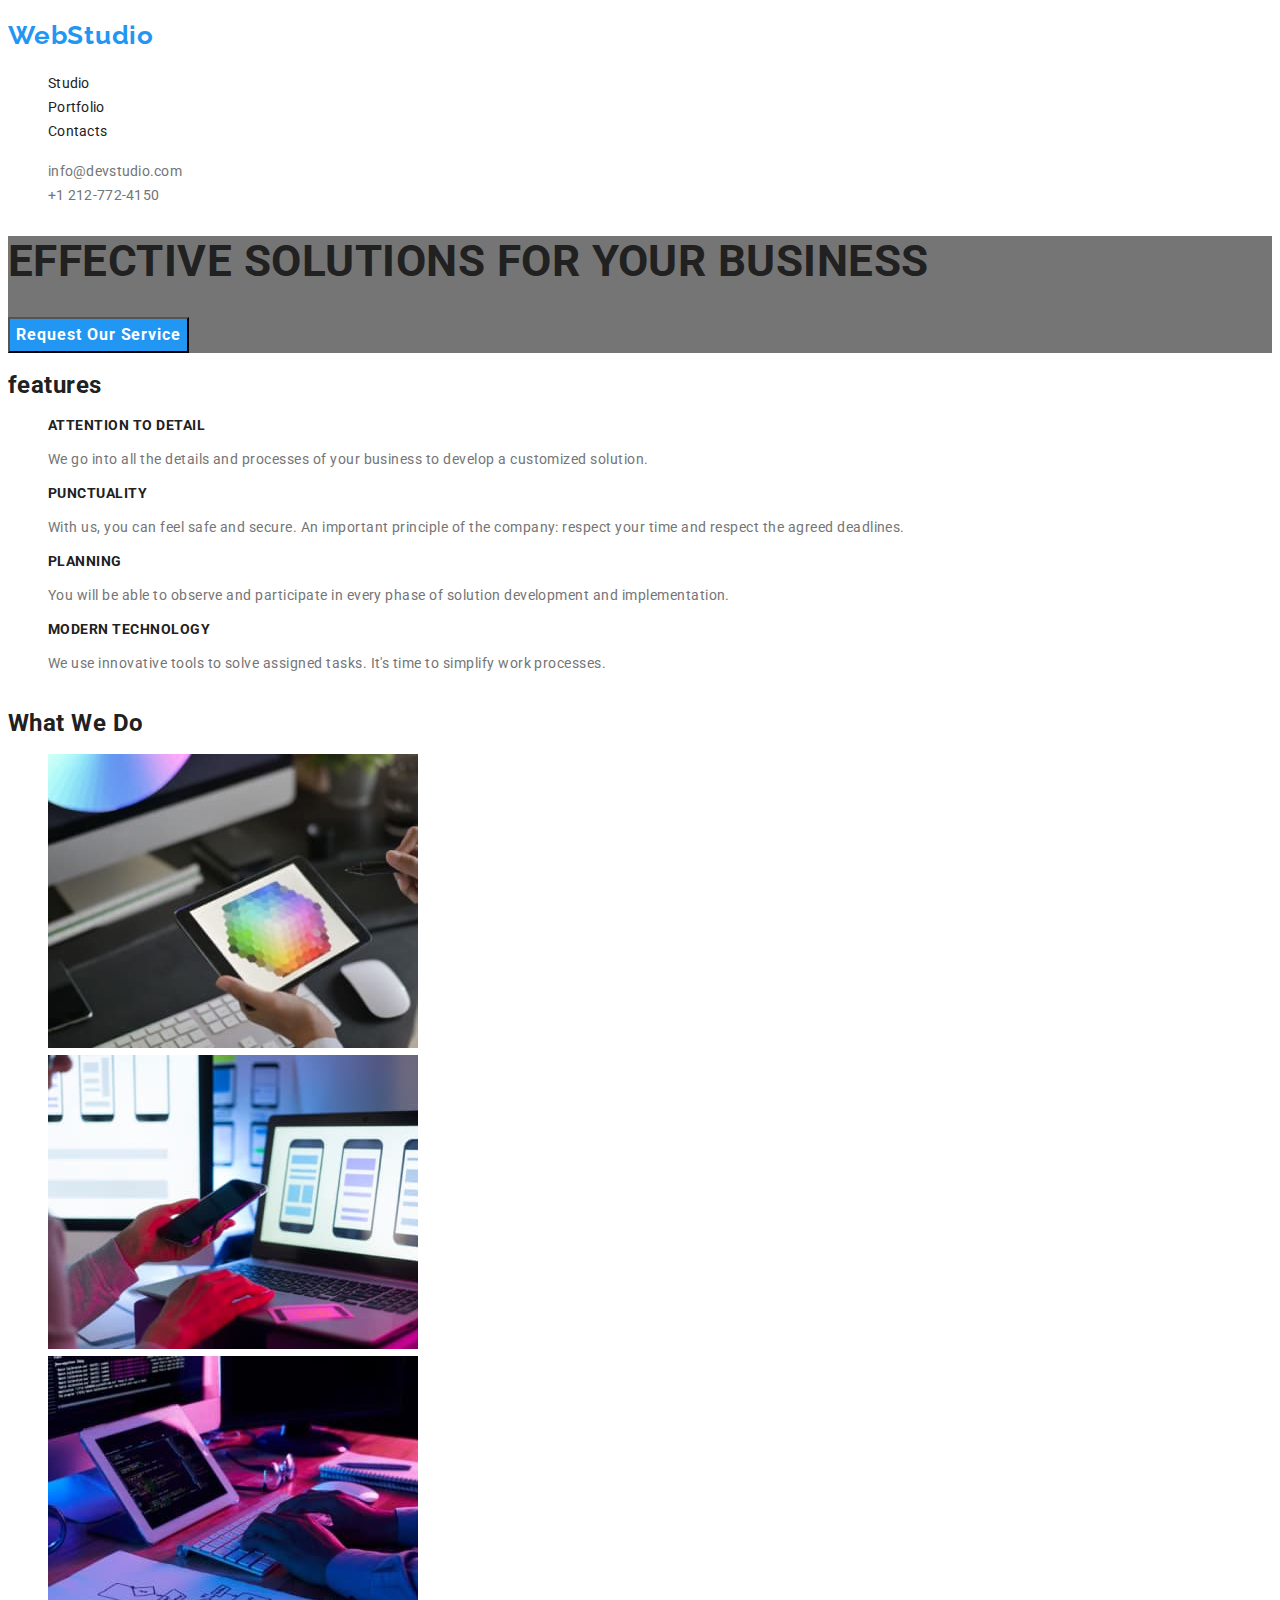
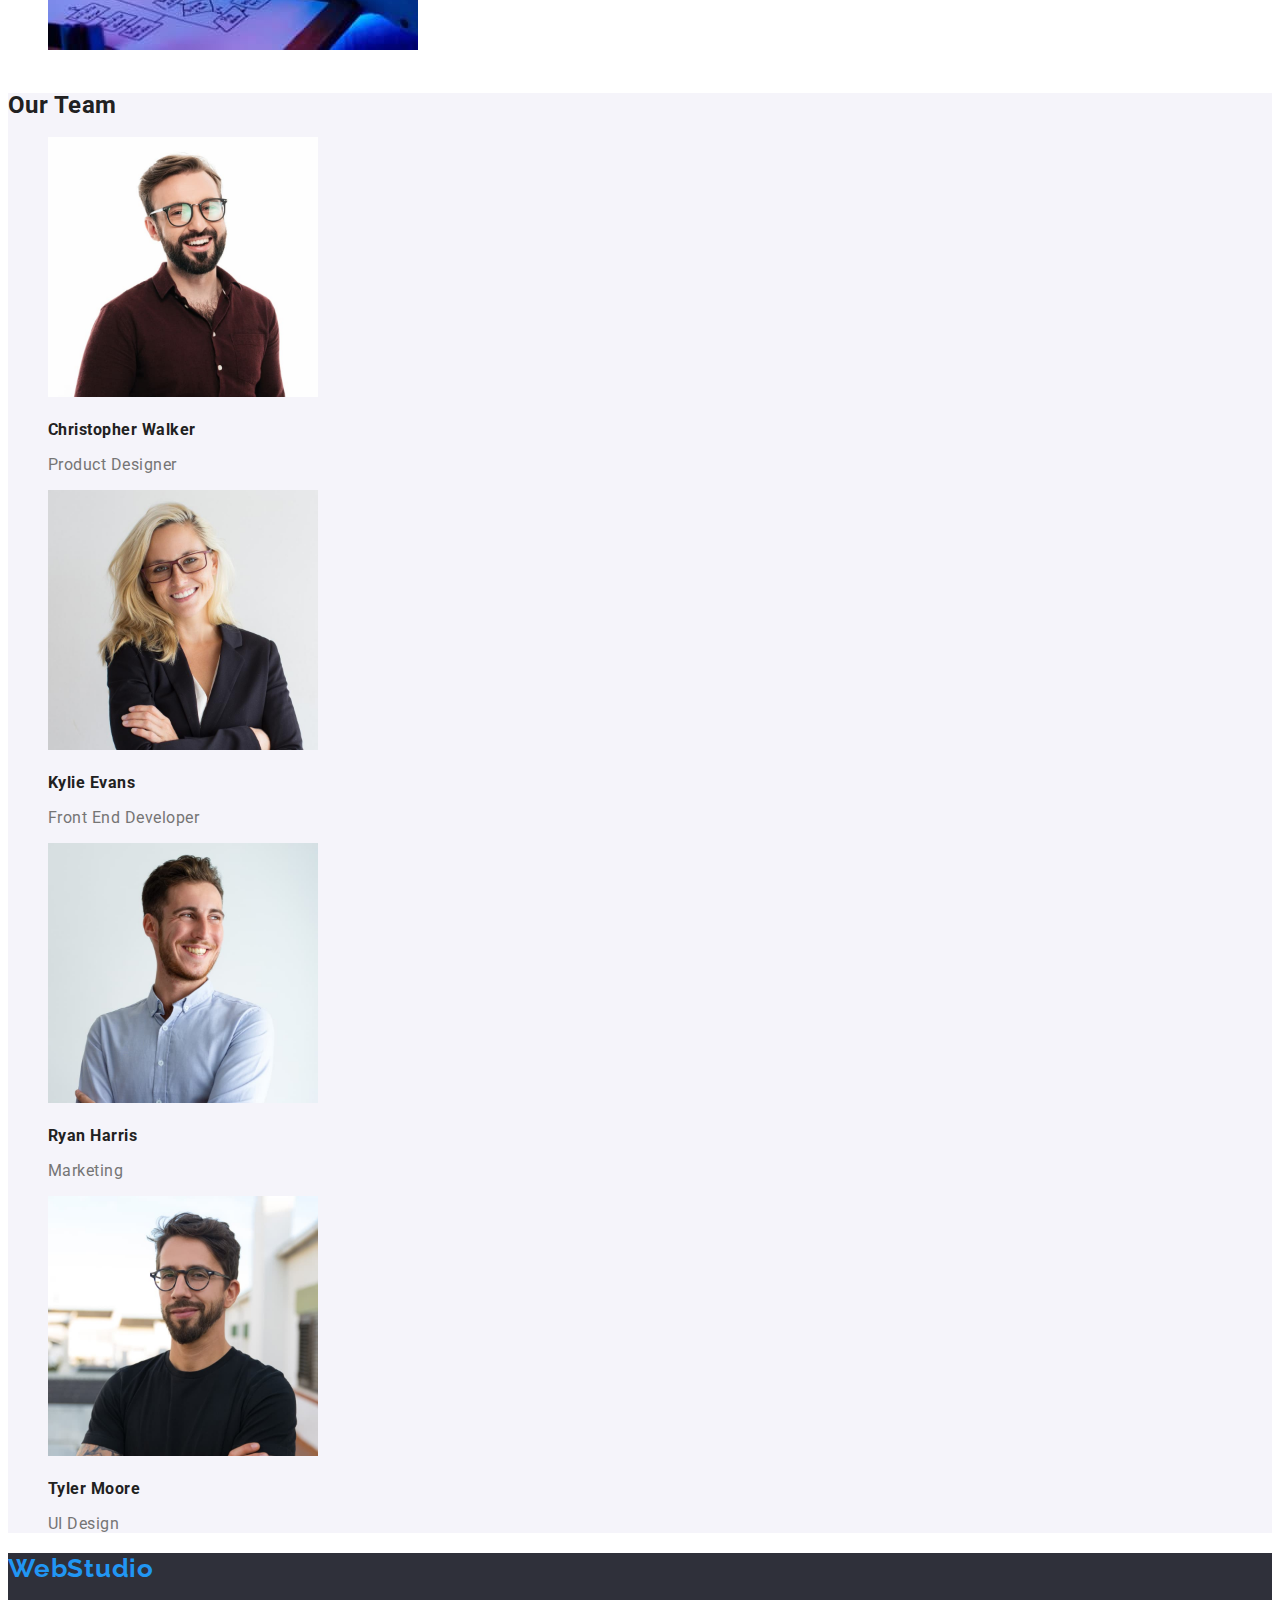
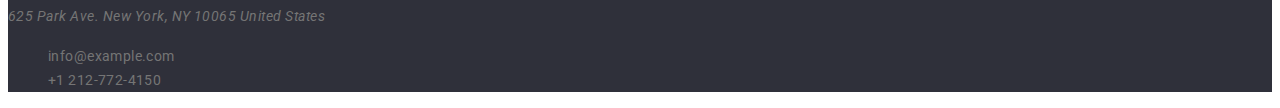
==== index.html @ 49331f19 "Push" ====
<!DOCTYPE html>
<html lang="en">

<head>
    <meta charset="UTF-8">
    <meta http-equiv="X-UA-Compatible" content="IE=edge">
    <meta name="viewport" content="width=device-width, initial-scale=1.0">
    <link rel="preconnect" href="https://fonts.googleapis.com">
    <link rel="preconnect" href="https://fonts.gstatic.com" crossorigin>
    <link href="https://fonts.googleapis.com/css2?family=Montserrat:wght@700&family=Raleway:wght@700&family=Roboto:wght@400;500;700;900&display=swap"rel="stylesheet">
    <link rel="stylesheet" href="css/style.css">
    <title>What We Do</title>
</head>

<body>

<!--Header-->
    <header class="header">     
            <h2><a href="index.html" id="webstudio" class= "logo">WebStudio</a></h2>
            <nav> 
                <ul class="site-navigation">
                <li>
                    <a href ="index.html" id= "studio" class="navigation-link">Studio</a>
                </li>
                <li>
                    <a href="portfolio.html" id="portfolio" class="navigation-link">Portfolio</a>
                </li>
                <li>
                    <a href="#" id="contacts"class="navigation-link">Contacts</a>
                </li>
                </ul>
            </nav>
        <ul class="contact-info">
            <li>
                <a href="mailto:info@devstudio.com" class="contact-link">info@devstudio.com</a>
            </li>
                
            <li>
                <a href="tel:+12127724150" class="contact-link">+1 212-772-4150</a>
            </li>   
         </ul>
    </header>

<!--Main-->
<main>

    <!--Hero-->
    <section class="hero-section">       
            <h1 class="hero-title">EFFECTIVE SOLUTIONS FOR YOUR BUSINESS</h1>
            <button type="button" class="hero-button">Request Our Service</button>
    </section>
    

    <section>
        <h2>features</h2>
        <ul class="features">
            <li>
                <h3 class="feature-item">Attention To Detail</h3>
                <p class="feature-text">We go into all the details and processes of your business to develop a customized solution.</p>
            </li>
            <li>
                <h3 class="feature-item">Punctuality</h3>
                <p class="feature-text">With us, you can feel safe and secure. An important principle of the company: respect your time and respect the agreed deadlines.</p>
            </li>
            <li>
                <h3 class="feature-item">Planning</h3>
                <p class="feature-text">You will be able to observe and participate in every phase of solution development and implementation.</p>
            </li>
            <li>
                <h3 class="feature-item">Modern Technology</h3>
                <p class="feature-text">We use innovative tools to solve assigned tasks. It's time to simplify work processes.</p>
            </li>
        </ul>
    </section>           
            
            
            
    
    
    <section class="what-we-do">
        <h2 class="what-we-do-title">What We Do</h2>
        <ul>
            <li>
                <img src="images/computer1.jpg" width="370px" alt="Holding A Tablet">
            </li>
            <li>
                <img src="images/computer3.jpg" width="370px"; alt="Creating an App">
            </li>
            <li>
                <img src="images/computer2.jpg" width="370px"; alt="A Man Types">
            </li>
        </ul>    
    </section>

<!--team members-->
    <section class="team">
            <h2 class="team-title">Our Team</h2>
            <ul class="team-images">
                <li>
                <img src="images/chris_walker.jpg" width="270px" alt="Christopher Walker" class="team-image">
                <h3 class="member-name">Christopher Walker</h3>
                <p class="member-position">Product Designer</p>
                </li>
                <li>
                <img src="images/kylie_evans.jpg" width="270px"; alt="Kylie Evan" class="team-image">
                <h3 class="member-name">Kylie Evans</h3>
                <p class="member-position">Front End Developer</p>
                </li>
                <li>
                <img src="images/ryan_harris.jpg" width="270px"; alt="Ryan Harris" class="team-image">
                <h3 class="member-name">Ryan Harris</h3>
                <p class="member-position">Marketing</p>
                </li>
                <li>
                <img src="images/tyler_moore.jpg" width="270px"; alt="Tyler Moore" class="team-image">
                <h3 class="member-name">Tyler Moore</h3>
                <p class="member-position">UI Design</p>
                </li>
            </ul>  
    </section>     
</main>

<!--Footer-->
    <footer class="footer">
            <h2><a href="./index.html" class="logo">WebStudio</a></h2>
            <address> <a href="https://goo.gl/maps/y8P64BK66ZyMzh6W7" class="location">625 Park Ave. New York, NY 10065 United States</a>                
            </address>
            <ul>
                <li><a href="email:info@example.com" class="footer-contact">info@example.com</a>
                </li>
                <li><a href="tel:+12127724150"class="footer-contact">+1 212-772-4150</a>
                </li>
            </ul> 
    </footer>          
    
</body>
</html>
---- css/style.css ----
:root {
    --main-color:#2F303A;
    --accent-color: #2196F3;
    --primary-text-color: #212121;
    --secondary-text-color:#757575 ;
    --primary-title-color: #212121;
    --secondary-title-color:#FFFFFF;
}

body {
    font-family: Roboto;
    font-weight: 400;
    line-height: 24px;
    letter-spacing: 0.03em;
    color: var(--primary-text-color)
}

a{
    text-decoration: none;
}
ul{
    list-style: none;
}

.logo{
    font-family: Raleway;
    font-size: 26px;
    font-weight: 700;
    line-height: calc(31/26);
    letter-spacing: 0.03em;
    
    color: var(--accent-color);

}
.navigation-link {    
    font-size: 14px;    
    line-height: calc(16/14);
    letter-spacing: 0.02em;
    color: var(--primary-text-color);
    
}
.navigation-link:hover,
.navigation-link:focus {
    color: var(--accent-color);
}

.contact-link {    
        font-size: 14px;        
        line-height: calc(16/14);
        letter-spacing: 0.02em;
        text-align: left;
        color: var(--secondary-text-color);
}

.contact-link:hover,
.contact-link:focus {
    color: var(--accent-color);
}

.hero-section{
    background-color: var(--secondary-text-color);
}
.hero-title{
    font-family: Roboto;
     font-style: Black ;
     font-size: 44px ;
     line-height:calc(60/44);
     line-height: 116%;
     letter-spacing: 6%;
     text-transform: uppercase;
}

.hero-button{
    font-family: Roboto;
        font-size: 16px;
        font-weight: 700;
        line-height: calc(30/16);
        letter-spacing: 0.06em;
        text-align: center;
        color: var(--secondary-title-color);
        background-color: var(--accent-color);
        cursor: pointer;
}

.feature-item{
        font-size: 14px;
        font-weight: 700;
        line-height: calc(16/14);
        text-transform: uppercase;
        color: var(--primary-text-color);
}
    
.feature-text{
        font-size: 14px;
        line-height: calc(24/14);
       color: var(--secondary-text-color);
}

.what-we-do{
    display: inline-block;
}

.team{    
    background-color: #F5F4FA;
}
.member-name {    
        font-size: 16px;
        line-height: calc(19/16);
        
        color: var(--primary-text-color);
}

.member-position{    
        font-size: 16px;
        line-height: calc(19/16);
        color: var(--secondary-text-color);
}

.location {
        font-size: 14px;
        line-height: calc(24/14);
        color: var(--secondary-text-color)       

}

.location:hover,
.location:focus{
color: var(--accent-color);
}


.portfolio-link{
    ffont-family: Roboto;
        font-size: 16px;
        font-weight: 500;
        line-height: calc(26/16)
        letter-spacing: 0.03em;
        text-align: center;
    color: var(--primary-text-color);
    background-color: var(#F5F4FA);
    
}
.portfolio-link:hover{
    background-color: var(--accent-color);
    color: var(--secondary-title-color);
}



.footer{
    background-color:var(--main-color) ;
}
.footer-contact{
    
        font-size: 14px;
        font-weight: 400;
        line-height: calc 24/14;
        letter-spacing: 0.03em;
        color: var(--secondary-text-color);
}
.footer-contact:hover,
.footer-contact:focus {
    color: var(--accent-color)
}
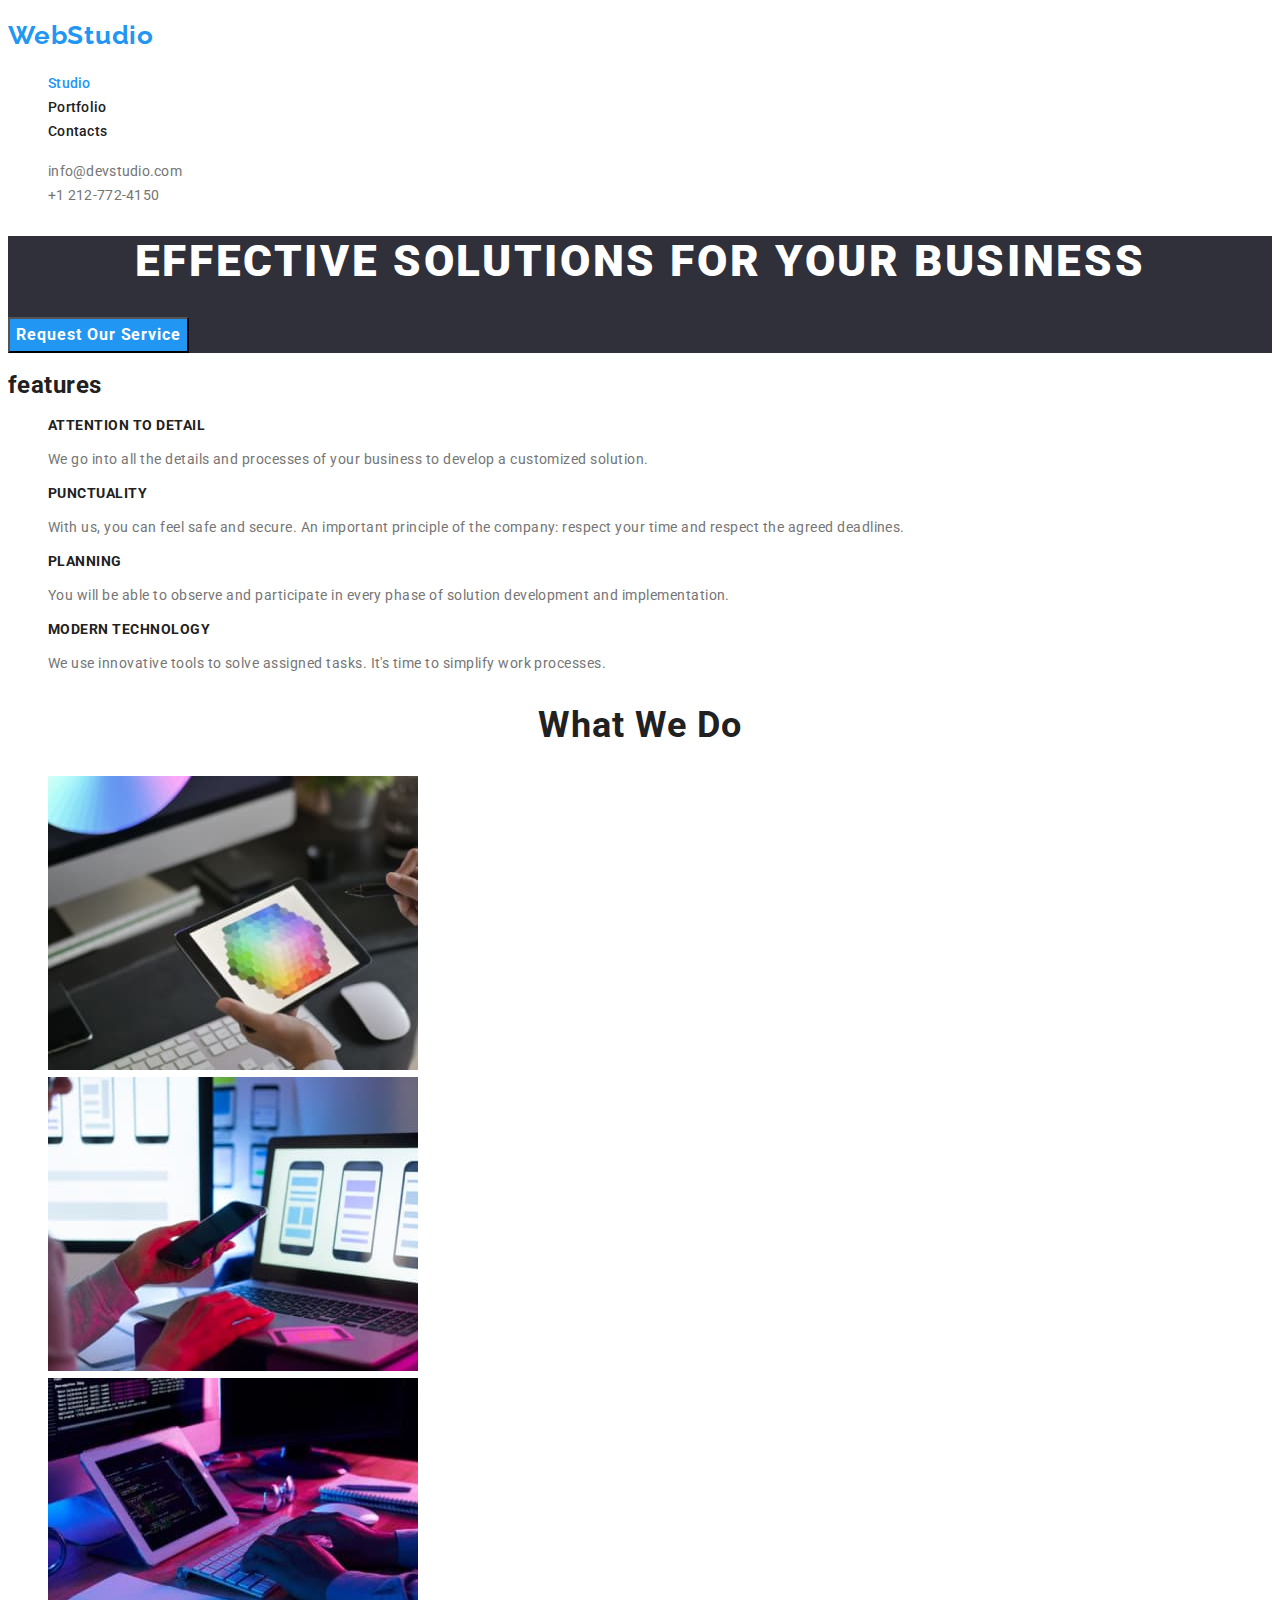
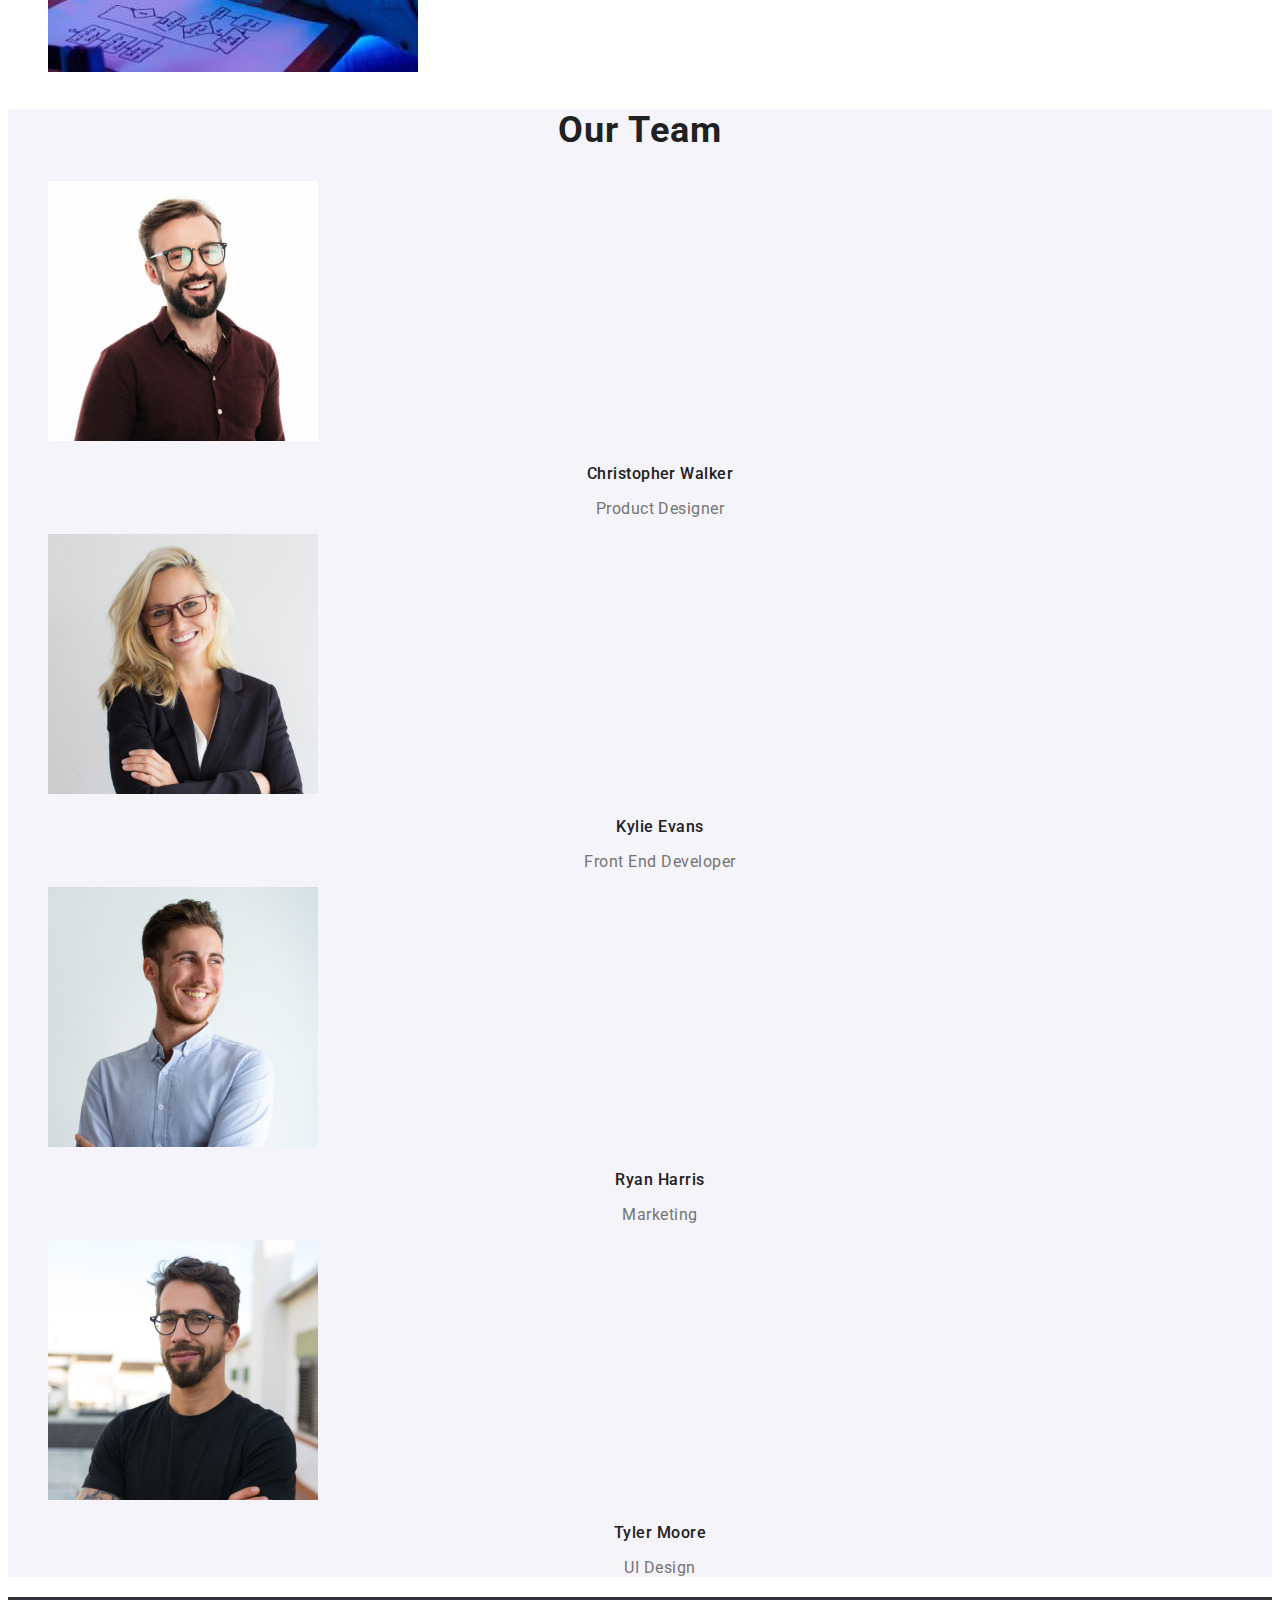
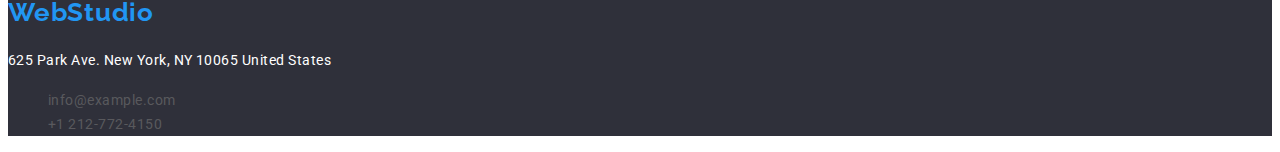
==== commit e010e092: "Push" ====
--- a/index.html
+++ b/index.html
@@ -20,7 +20,8 @@
             <nav> 
                 <ul class="site-navigation">
                 <li>
-                    <a href ="index.html" id= "studio" class="navigation-link">Studio</a>
+                    <a href ="index.html" id= "studio" class="navigation-link
+                    navigation-link-current">Studio</a>
                 </li>
                 <li>
                     <a href="portfolio.html" id="portfolio" class="navigation-link">Portfolio</a>
@@ -78,7 +79,7 @@
     
     
     <section class="what-we-do">
-        <h2 class="what-we-do-title">What We Do</h2>
+        <h2 class="section_title">What We Do</h2>
         <ul>
             <li>
                 <img src="images/computer1.jpg" width="370px" alt="Holding A Tablet">
@@ -94,7 +95,7 @@
 
 <!--team members-->
     <section class="team">
-            <h2 class="team-title">Our Team</h2>
+            <h2 class="section_title">Our Team</h2>
             <ul class="team-images">
                 <li>
                 <img src="images/chris_walker.jpg" width="270px" alt="Christopher Walker" class="team-image">
--- a/css/style.css
+++ b/css/style.css
@@ -22,6 +22,9 @@
     list-style: none;
 }
 
+
+
+/* Header*/
 .logo{
     font-family: Raleway;
     font-size: 26px;
@@ -32,7 +35,8 @@
     color: var(--accent-color);
 
 }
-.navigation-link {    
+.navigation-link { 
+    font-weight: 500;   
     font-size: 14px;    
     line-height: calc(16/14);
     letter-spacing: 0.02em;
@@ -41,6 +45,9 @@
 }
 .navigation-link:hover,
 .navigation-link:focus {
+    color: var(--accent-color);
+}
+.navigation-link-current{
     color: var(--accent-color);
 }
 
@@ -58,16 +65,17 @@
 }
 
 .hero-section{
-    background-color: var(--secondary-text-color);
+    background-color: #2F303A;
 }
 .hero-title{
-    font-family: Roboto;
-     font-style: Black ;
+    color: var(--secondary-title-color);
+     font-weight: 900;
      font-size: 44px ;
      line-height:calc(60/44);
      line-height: 116%;
-     letter-spacing: 6%;
+     letter-spacing: 0.06em;
      text-transform: uppercase;
+     text-align: center;
 }
 
 .hero-button{
@@ -81,7 +89,7 @@
         background-color: var(--accent-color);
         cursor: pointer;
 }
-
+/*Features*/
 .feature-item{
         font-size: 14px;
         font-weight: 700;
@@ -96,48 +104,51 @@
        color: var(--secondary-text-color);
 }
 
-.what-we-do{
-    display: inline-block;
-}
-
+.section_title {
+    font-size: 36px;
+    font-weight: 700;
+    line-height: calc(42/36);
+    letter-spacing: 0.03em;
+    text-align: center;
+    color: var(--primary-title-color);
+}
+
+/* Team Members*/
 .team{    
     background-color: #F5F4FA;
 }
-.member-name {    
-        font-size: 16px;
-        line-height: calc(19/16);
-        
-        color: var(--primary-text-color);
+.member-name {   
+            font-size: 16px;
+            font-weight: 500;
+            line-height: calc(19/16);
+            letter-spacing: 0.03em;
+            text-align: center;
+        color: var(--primary-title-color)
 }
 
 .member-position{    
-        font-size: 16px;
-        line-height: calc(19/16);
-        color: var(--secondary-text-color);
-}
-
-.location {
-        font-size: 14px;
-        line-height: calc(24/14);
-        color: var(--secondary-text-color)       
-
-}
-
-.location:hover,
-.location:focus{
-color: var(--accent-color);
-}
-
-
-.portfolio-link{
-    ffont-family: Roboto;
-        font-size: 16px;
-        font-weight: 500;
-        line-height: calc(26/16)
-        letter-spacing: 0.03em;
-        text-align: center;
+            font-size: 16px;
+            font-weight: 400;
+            line-height: calc(19/16);
+            letter-spacing: 0.03em;
+            text-align: center;
+        color: var(--secondary-text-color)
+}
+
+
+
+/*Portfolio Page*/
+
+.portfolio-button{
+    font-family: Roboto;
+    font-size: 16px;
+    font-weight: 500;
+    line-height: calc(26/16);
+    letter-spacing: 0.03em;
+    text-align: center;
     color: var(--primary-text-color);
     background-color: var(#F5F4FA);
+    cursor: pointer;
     
 }
 .portfolio-link:hover{
@@ -145,22 +156,64 @@
     color: var(--secondary-title-color);
 }
 
-
+.portfolio-button:hover,
+.portfolio-button:focus {
+    background-color: var(--accent-color);
+    
+}
+.portfolio-images{
+    background-color: #E5E5E5;
+}
+
+
+
+.portfolio-picture-name  {
+        font-size: 18px;
+        font-weight: 700;
+        line-height: calc(36/17);
+        letter-spacing: 0.06em;
+        text-align: center;
+        color: \var(--primary-text-color);
+}
+
+
+
+.portfolio-description{    
+        font-size: 16px;
+        font-weight: 400;
+        line-height: calc (30/16);
+        text-align: center;
+        color: var(--secondary-text-color);
+
+}
+/*Footer*/
 
 .footer{
     background-color:var(--main-color) ;
 }
-.footer-contact{
-    
+.footer-contact{    
         font-size: 14px;
         font-weight: 400;
-        line-height: calc 24/14;
-        letter-spacing: 0.03em;
+        line-height: calc (24/14);
         color: var(--secondary-text-color);
+        opacity:0.6;
 }
 .footer-contact:hover,
 .footer-contact:focus {
     color: var(--accent-color)
-}
-
-
+
+}
+
+
+.location {
+    font-style: normal;
+    font-size: 14px;
+    line-height: calc(24/14);
+    color: var(--secondary-title-color)
+}
+
+.location:hover,
+.location:focus {
+    color: var(--accent-color);
+}
+
